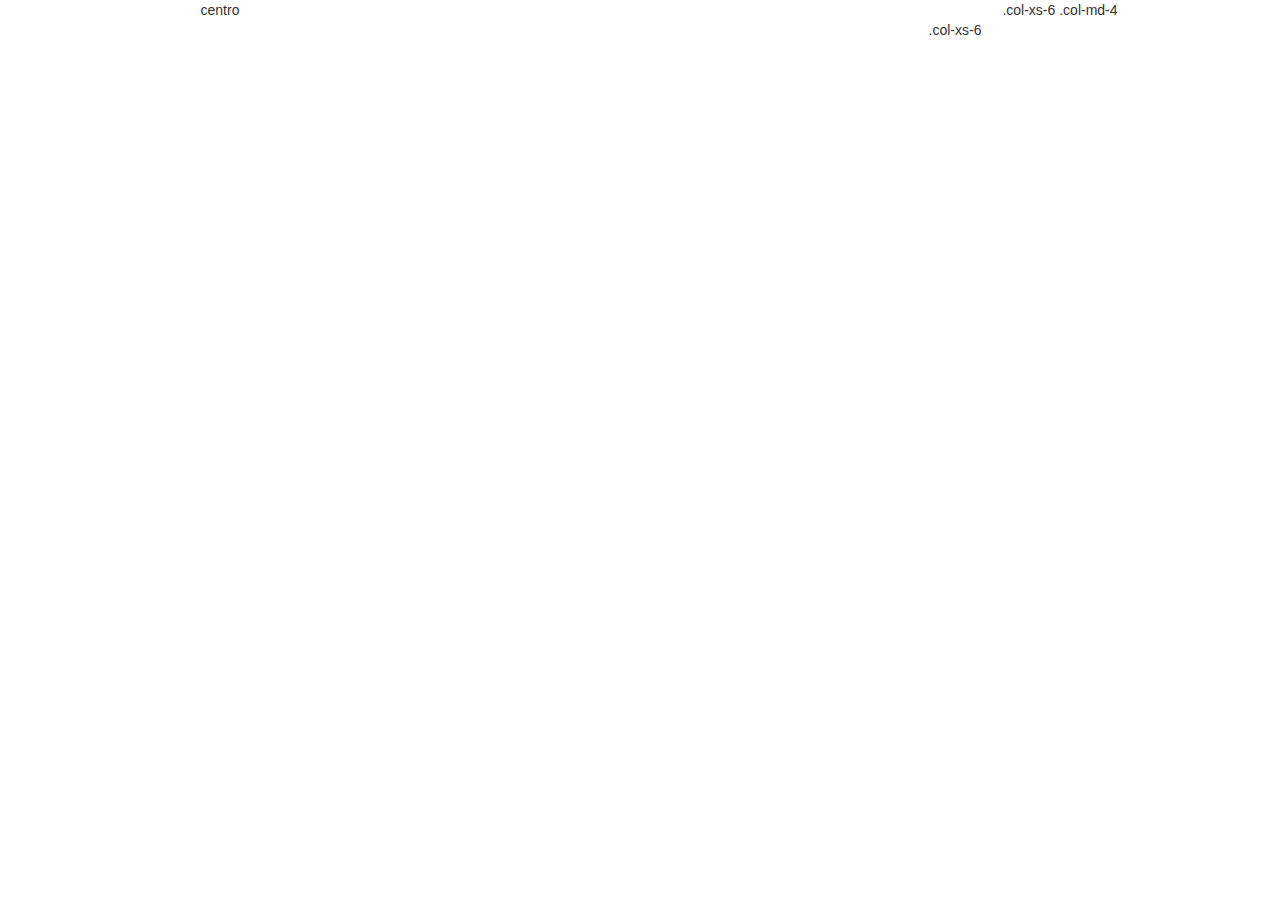
==== parse-js-blank/index.html @ 33f5af29 "moviles" ====
<!DOCTYPE html>
<head>
  <meta charset="utf-8">

  <title>Cosméticos</title>
  <meta name="description" content="Cosméticos">
  <meta name="viewport" content="width=device-width">
  
  <link rel="stylesheet" href="css/reset.css">
  <link rel="stylesheet" href="css/styles.css">
  <link rel="stylesheet" href="bootstrap/css/bootstrap.css">
  <!--<link rel="stylesheet" href="bootstrap/css/bootstrap-responsive.css">  -->
   
  <script type="text/javascript" src="http://ajax.googleapis.com/ajax/libs/jquery/1.7.2/jquery.min.js"></script>
  <script type="text/javascript" src="http://www.parsecdn.com/js/parse-1.2.19.min.js"></script>
  <script type="text/javascript" src="moviles.js"></script>
  
  
</head>

<body>

      <!--<div class="container">
        <div class="page-header">
          <h1>Cosméticos</h1>
        </div>
	    <div class="continuous">
			<!--<div class= "row">
				
				<div id="cosmetics"> </div>
			<!--</div>
		</div>
      </div>-->
	  
	  


<!-- Columns start at 50% wide on mobile and bump up to 33.3% wide on desktop -->
<div class="row">
  <div class="col-xs-6 col-md-4">centro</div>
  <div class="col-xs-6 col-md-4">
	 <div id="cosmetics"> </div>
  </div>
  <div class="col-xs-6 col-md-4">.col-xs-6 .col-md-4</div>
</div>

<!-- Columns are always 50% wide, on mobile and desktop -->
<div class="row">
 
  <div class="col-xs-6">
	<!--<div id="cosmetics"> </div>-->
  </div>
  <div class="col-xs-6">.col-xs-6</div>
</div>

</body>

</html>
---- parse-js-blank/css/styles.css ----
body {
    background: #eee;
    text-align: center;
    padding: 0 25px;
}

#main {
    width: 500px;
    margin: auto;
    text-align: left;
    background: white;
    padding: 50px 60px;
    border: solid #ddd;
    border-width: 0 1px 1px 1px;
}


#main h1 {
    margin-top: 0;
    font-size: 35px;
	color: blue;
}

#main ul {
    padding-left: 20px;
}

#main .error {
    border: 1px solid red;
    background: #FDEFF0;
    padding: 20px;
}

#main .success {
    margin-top: 25px;
}

#main .success code {
    font-size: 12px;
    color: green;
    line-height: 13px;
}
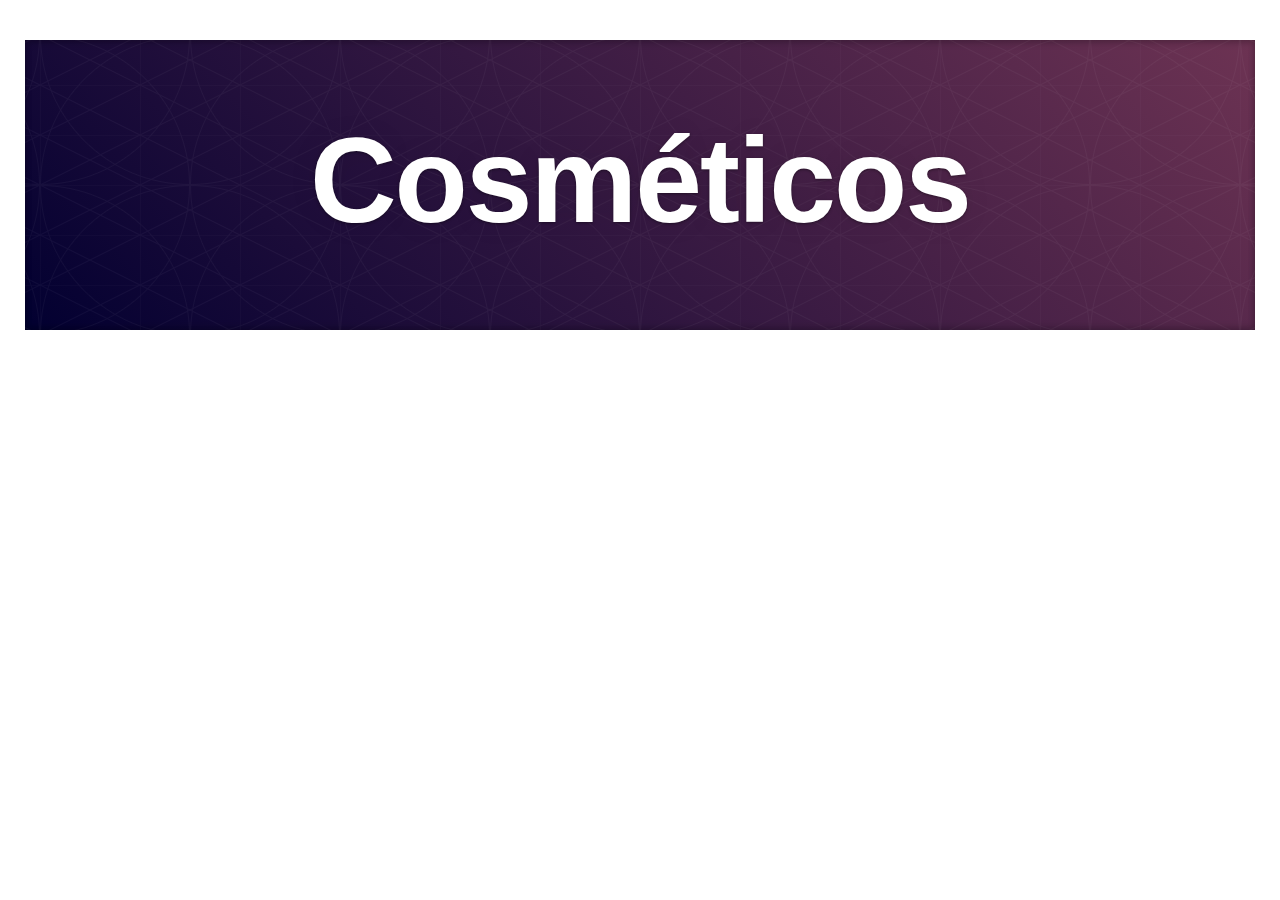
==== commit a55ffe7a: "moviles" ====
--- a/parse-js-blank/index.html
+++ b/parse-js-blank/index.html
@@ -1,4 +1,6 @@
-<!DOCTYPE html>
+<!DOCTYPE html >
+
+<html lang="en">
 <head>
   <meta charset="utf-8">
 
@@ -9,8 +11,13 @@
   <link rel="stylesheet" href="css/reset.css">
   <link rel="stylesheet" href="css/styles.css">
   <link rel="stylesheet" href="bootstrap/css/bootstrap.css">
-  <!--<link rel="stylesheet" href="bootstrap/css/bootstrap-responsive.css">  -->
-   
+  
+  <link rel="stylesheet" href="j/css/bootstrap.css">
+  <link href="j/css/docs.css" rel="stylesheet">
+  
+    
+	
+	
   <script type="text/javascript" src="http://ajax.googleapis.com/ajax/libs/jquery/1.7.2/jquery.min.js"></script>
   <script type="text/javascript" src="http://www.parsecdn.com/js/parse-1.2.19.min.js"></script>
   <script type="text/javascript" src="moviles.js"></script>
@@ -19,39 +26,24 @@
 </head>
 
 <body>
+  
+	<div class="jumbotron masthead">
+	  <div class="container">
+		<h1>Cosméticos</h1>
+		
+	 </div>
+	</div>
 
-      <!--<div class="container">
-        <div class="page-header">
-          <h1>Cosméticos</h1>
-        </div>
-	    <div class="continuous">
-			<!--<div class= "row">
-				
+	<div class="row">
+			<div class="col-xs-6 col-md-4"></div>
+			<div class="col-xs-6 col-md-4">
 				<div id="cosmetics"> </div>
-			<!--</div>
-		</div>
-      </div>-->
-	  
-	  
+			</div>
+	 
+	</div>
 
 
-<!-- Columns start at 50% wide on mobile and bump up to 33.3% wide on desktop -->
-<div class="row">
-  <div class="col-xs-6 col-md-4">centro</div>
-  <div class="col-xs-6 col-md-4">
-	 <div id="cosmetics"> </div>
-  </div>
-  <div class="col-xs-6 col-md-4">.col-xs-6 .col-md-4</div>
-</div>
 
-<!-- Columns are always 50% wide, on mobile and desktop -->
-<div class="row">
- 
-  <div class="col-xs-6">
-	<!--<div id="cosmetics"> </div>-->
-  </div>
-  <div class="col-xs-6">.col-xs-6</div>
-</div>
 
 </body>
 
--- a/parse-js-blank/j/css/docs.css
+++ b/parse-js-blank/j/css/docs.css
@@ -0,0 +1,1067 @@
+/* Add additional stylesheets below
+-------------------------------------------------- */
+/*
+  Bootstrap's documentation styles
+  Special styles for presenting Bootstrap's documentation and examples
+*/
+
+
+
+/* Body and structure
+-------------------------------------------------- */
+
+body {
+  position: relative;
+  padding-top: 40px;
+}
+
+/* Code in headings */
+h3 code {
+  font-size: 14px;
+  font-weight: normal;
+}
+
+
+
+/* Tweak navbar brand link to be super sleek
+-------------------------------------------------- */
+
+body > .navbar {
+  font-size: 13px;
+}
+
+/* Change the docs' brand */
+body > .navbar .brand {
+  padding-right: 0;
+  padding-left: 0;
+  margin-left: 20px;
+  float: right;
+  font-weight: bold;
+  color: #000;
+  text-shadow: 0 1px 0 rgba(255,255,255,.1), 0 0 30px rgba(255,255,255,.125);
+  -webkit-transition: all .2s linear;
+     -moz-transition: all .2s linear;
+          transition: all .2s linear;
+}
+body > .navbar .brand:hover {
+  text-decoration: none;
+  text-shadow: 0 1px 0 rgba(255,255,255,.1), 0 0 30px rgba(255,255,255,.4);
+}
+
+
+/* Sections
+-------------------------------------------------- */
+
+/* padding for in-page bookmarks and fixed navbar */
+section {
+  padding-top: 30px;
+}
+section > .page-header,
+section > .lead {
+  color: #5a5a5a;
+}
+section > ul li {
+  margin-bottom: 5px;
+}
+
+/* Separators (hr) */
+.bs-docs-separator {
+  margin: 40px 0 39px;
+}
+
+/* Faded out hr */
+hr.soften {
+  height: 1px;
+  margin: 70px 0;
+  background-image: -webkit-linear-gradient(left, rgba(0,0,0,0), rgba(0,0,0,.1), rgba(0,0,0,0));
+  background-image:    -moz-linear-gradient(left, rgba(0,0,0,0), rgba(0,0,0,.1), rgba(0,0,0,0));
+  background-image:     -ms-linear-gradient(left, rgba(0,0,0,0), rgba(0,0,0,.1), rgba(0,0,0,0));
+  background-image:      -o-linear-gradient(left, rgba(0,0,0,0), rgba(0,0,0,.1), rgba(0,0,0,0));
+  border: 0;
+}
+
+
+
+/* Jumbotrons
+-------------------------------------------------- */
+
+/* Base class
+------------------------- */
+.jumbotron {
+  position: relative;
+  padding: 40px 0;
+  color: #fff;
+  text-align: center;
+  text-shadow: 0 1px 3px rgba(0,0,0,.4), 0 0 30px rgba(0,0,0,.075);
+  background: #020031; /* Old browsers */
+  background: -moz-linear-gradient(45deg,  #020031 0%, #6d3353 100%); /* FF3.6+ */
+  background: -webkit-gradient(linear, left bottom, right top, color-stop(0%,#020031), color-stop(100%,#6d3353)); /* Chrome,Safari4+ */
+  background: -webkit-linear-gradient(45deg,  #020031 0%,#6d3353 100%); /* Chrome10+,Safari5.1+ */
+  background: -o-linear-gradient(45deg,  #020031 0%,#6d3353 100%); /* Opera 11.10+ */
+  background: -ms-linear-gradient(45deg,  #020031 0%,#6d3353 100%); /* IE10+ */
+  background: linear-gradient(45deg,  #020031 0%,#6d3353 100%); /* W3C */
+  filter: progid:DXImageTransform.Microsoft.gradient( startColorstr='#020031', endColorstr='#6d3353',GradientType=1 ); /* IE6-9 fallback on horizontal gradient */
+  -webkit-box-shadow: inset 0 3px 7px rgba(0,0,0,.2), inset 0 -3px 7px rgba(0,0,0,.2);
+     -moz-box-shadow: inset 0 3px 7px rgba(0,0,0,.2), inset 0 -3px 7px rgba(0,0,0,.2);
+          box-shadow: inset 0 3px 7px rgba(0,0,0,.2), inset 0 -3px 7px rgba(0,0,0,.2);
+}
+.jumbotron h1 {
+  font-size: 80px;
+  font-weight: bold;
+  letter-spacing: -1px;
+  line-height: 1;
+}
+.jumbotron p {
+  font-size: 24px;
+  font-weight: 300;
+  line-height: 1.25;
+  margin-bottom: 30px;
+}
+
+/* Link styles (used on .masthead-links as well) */
+.jumbotron a {
+  color: #fff;
+  color: rgba(255,255,255,.5);
+  -webkit-transition: all .2s ease-in-out;
+     -moz-transition: all .2s ease-in-out;
+          transition: all .2s ease-in-out;
+}
+.jumbotron a:hover {
+  color: #fff;
+  text-shadow: 0 0 10px rgba(255,255,255,.25);
+}
+
+/* Download button */
+.masthead .btn {
+  padding: 19px 24px;
+  font-size: 24px;
+  font-weight: 200;
+  color: #fff; /* redeclare to override the `.jumbotron a` */
+  border: 0;
+  -webkit-border-radius: 6px;
+     -moz-border-radius: 6px;
+          border-radius: 6px;
+  -webkit-box-shadow: inset 0 1px 0 rgba(255,255,255,.1), 0 1px 5px rgba(0,0,0,.25);
+     -moz-box-shadow: inset 0 1px 0 rgba(255,255,255,.1), 0 1px 5px rgba(0,0,0,.25);
+          box-shadow: inset 0 1px 0 rgba(255,255,255,.1), 0 1px 5px rgba(0,0,0,.25);
+  -webkit-transition: none;
+     -moz-transition: none;
+          transition: none;
+}
+.masthead .btn:hover {
+  -webkit-box-shadow: inset 0 1px 0 rgba(255,255,255,.1), 0 1px 5px rgba(0,0,0,.25);
+     -moz-box-shadow: inset 0 1px 0 rgba(255,255,255,.1), 0 1px 5px rgba(0,0,0,.25);
+          box-shadow: inset 0 1px 0 rgba(255,255,255,.1), 0 1px 5px rgba(0,0,0,.25);
+}
+.masthead .btn:active {
+  -webkit-box-shadow: inset 0 2px 4px rgba(0,0,0,.1), 0 1px 0 rgba(255,255,255,.1);
+     -moz-box-shadow: inset 0 2px 4px rgba(0,0,0,.1), 0 1px 0 rgba(255,255,255,.1);
+          box-shadow: inset 0 2px 4px rgba(0,0,0,.1), 0 1px 0 rgba(255,255,255,.1);
+}
+
+
+/* Pattern overlay
+------------------------- */
+.jumbotron .container {
+  position: relative;
+  z-index: 2;
+}
+.jumbotron:after {
+  content: '';
+  display: block;
+  position: absolute;
+  top: 0;
+  right: 0;
+  bottom: 0;
+  left: 0;
+  background: url(../img/bs-docs-masthead-pattern.png) repeat center center;
+  opacity: .4;
+}
+@media
+only screen and (-webkit-min-device-pixel-ratio: 2),
+only screen and (   min--moz-device-pixel-ratio: 2),
+only screen and (     -o-min-device-pixel-ratio: 2/1) {
+
+  .jumbotron:after {
+    background-size: 150px 150px;
+  }
+
+}
+
+/* Masthead (docs home)
+------------------------- */
+.masthead {
+  padding: 70px 0 80px;
+  margin-bottom: 0;
+  color: #fff;
+}
+.masthead h1 {
+  font-size: 120px;
+  line-height: 1;
+  letter-spacing: -2px;
+}
+.masthead p {
+  font-size: 40px;
+  font-weight: 200;
+  line-height: 1.25;
+}
+
+/* Textual links in masthead */
+.masthead-links {
+  margin: 0;
+  list-style: none;
+}
+.masthead-links li {
+  display: inline;
+  padding: 0 10px;
+  color: rgba(255,255,255,.25);
+}
+
+/* Social proof buttons from GitHub & Twitter */
+.bs-docs-social {
+  padding: 15px 0;
+  text-align: center;
+  background-color: #f5f5f5;
+  border-top: 1px solid #fff;
+  border-bottom: 1px solid #ddd;
+}
+
+/* Quick links on Home */
+.bs-docs-social-buttons {
+  margin-left: 0;
+  margin-bottom: 0;
+  padding-left: 0;
+  list-style: none;
+}
+.bs-docs-social-buttons li {
+  display: inline-block;
+  padding: 5px 8px;
+  line-height: 1;
+  *display: inline;
+  *zoom: 1;
+}
+
+/* Subhead (other pages)
+------------------------- */
+.subhead {
+  text-align: left;
+  border-bottom: 1px solid #ddd;
+}
+.subhead h1 {
+  font-size: 60px;
+}
+.subhead p {
+  margin-bottom: 20px;
+}
+.subhead .navbar {
+  display: none;
+}
+
+
+
+/* Marketing section of Overview
+-------------------------------------------------- */
+
+.marketing {
+  text-align: center;
+  color: #5a5a5a;
+}
+.marketing h1 {
+  margin: 60px 0 10px;
+  font-size: 60px;
+  font-weight: 200;
+  line-height: 1;
+  letter-spacing: -1px;
+}
+.marketing h2 {
+  font-weight: 200;
+  margin-bottom: 5px;
+}
+.marketing p {
+  font-size: 16px;
+  line-height: 1.5;
+}
+.marketing .marketing-byline {
+  margin-bottom: 40px;
+  font-size: 20px;
+  font-weight: 300;
+  line-height: 1.25;
+  color: #999;
+}
+.marketing-img {
+  display: block;
+  margin: 0 auto 30px;
+  max-height: 145px;
+}
+
+
+
+/* Footer
+-------------------------------------------------- */
+
+.footer {
+  text-align: center;
+  padding: 30px 0;
+  margin-top: 70px;
+  border-top: 1px solid #e5e5e5;
+  background-color: #f5f5f5;
+}
+.footer p {
+  margin-bottom: 0;
+  color: #777;
+}
+.footer-links {
+  margin: 10px 0;
+}
+.footer-links li {
+  display: inline;
+  padding: 0 2px;
+}
+.footer-links li:first-child {
+  padding-left: 0;
+}
+
+
+
+/* Special grid styles
+-------------------------------------------------- */
+
+.show-grid {
+  margin-top: 10px;
+  margin-bottom: 20px;
+}
+.show-grid [class*="span"] {
+  background-color: #eee;
+  text-align: center;
+  -webkit-border-radius: 3px;
+     -moz-border-radius: 3px;
+          border-radius: 3px;
+  min-height: 40px;
+  line-height: 40px;
+}
+.show-grid [class*="span"]:hover {
+  background-color: #ddd;
+}
+.show-grid .show-grid {
+  margin-top: 0;
+  margin-bottom: 0;
+}
+.show-grid .show-grid [class*="span"] {
+  margin-top: 5px;
+}
+.show-grid [class*="span"] [class*="span"] {
+  background-color: #ccc;
+}
+.show-grid [class*="span"] [class*="span"] [class*="span"] {
+  background-color: #999;
+}
+
+
+
+/* Mini layout previews
+-------------------------------------------------- */
+.mini-layout {
+  border: 1px solid #ddd;
+  -webkit-border-radius: 6px;
+     -moz-border-radius: 6px;
+          border-radius: 6px;
+  -webkit-box-shadow: 0 1px 2px rgba(0,0,0,.075);
+     -moz-box-shadow: 0 1px 2px rgba(0,0,0,.075);
+          box-shadow: 0 1px 2px rgba(0,0,0,.075);
+}
+.mini-layout,
+.mini-layout .mini-layout-body,
+.mini-layout.fluid .mini-layout-sidebar {
+  height: 300px;
+}
+.mini-layout {
+  margin-bottom: 20px;
+  padding: 9px;
+}
+.mini-layout div {
+  -webkit-border-radius: 3px;
+     -moz-border-radius: 3px;
+          border-radius: 3px;
+}
+.mini-layout .mini-layout-body {
+  background-color: #dceaf4;
+  margin: 0 auto;
+  width: 70%;
+}
+.mini-layout.fluid .mini-layout-sidebar,
+.mini-layout.fluid .mini-layout-header,
+.mini-layout.fluid .mini-layout-body {
+  float: left;
+}
+.mini-layout.fluid .mini-layout-sidebar {
+  background-color: #bbd8e9;
+  width: 20%;
+}
+.mini-layout.fluid .mini-layout-body {
+  width: 77.5%;
+  margin-left: 2.5%;
+}
+
+
+
+/* Download page
+-------------------------------------------------- */
+
+.download .page-header {
+  margin-top: 36px;
+}
+.page-header .toggle-all {
+  margin-top: 5px;
+}
+
+/* Space out h3s when following a section */
+.download h3 {
+  margin-bottom: 5px;
+}
+.download-builder input + h3,
+.download-builder .checkbox + h3 {
+  margin-top: 9px;
+}
+
+/* Fields for variables */
+.download-builder input[type=text] {
+  margin-bottom: 9px;
+  font-family: Menlo, Monaco, "Courier New", monospace;
+  font-size: 12px;
+  color: #d14;
+}
+.download-builder input[type=text]:focus {
+  background-color: #fff;
+}
+
+/* Custom, larger checkbox labels */
+.download .checkbox {
+  padding: 6px 10px 6px 25px;
+  font-size: 13px;
+  line-height: 18px;
+  color: #555;
+  background-color: #f9f9f9;
+  -webkit-border-radius: 3px;
+     -moz-border-radius: 3px;
+          border-radius: 3px;
+  cursor: pointer;
+}
+.download .checkbox:hover {
+  color: #333;
+  background-color: #f5f5f5;
+}
+.download .checkbox small {
+  font-size: 12px;
+  color: #777;
+}
+
+/* Variables section */
+#variables label {
+  margin-bottom: 0;
+}
+
+/* Giant download button */
+.download-btn {
+  margin: 36px 0 108px;
+}
+#download p,
+#download h4 {
+  max-width: 50%;
+  margin: 0 auto;
+  color: #999;
+  text-align: center;
+}
+#download h4 {
+  margin-bottom: 0;
+}
+#download p {
+  margin-bottom: 18px;
+}
+.download-btn .btn {
+  display: block;
+  width: auto;
+  padding: 19px 24px;
+  margin-bottom: 27px;
+  font-size: 30px;
+  line-height: 1;
+  text-align: center;
+  -webkit-border-radius: 6px;
+     -moz-border-radius: 6px;
+          border-radius: 6px;
+}
+
+
+
+/* Misc
+-------------------------------------------------- */
+
+/* Make tables spaced out a bit more */
+h2 + table,
+h3 + table,
+h4 + table,
+h2 + .row {
+  margin-top: 5px;
+}
+
+/* Example sites showcase */
+.example-sites {
+  xmargin-left: 20px;
+}
+.example-sites img {
+  max-width: 100%;
+  margin: 0 auto;
+}
+
+.scrollspy-example {
+  height: 200px;
+  overflow: auto;
+  position: relative;
+}
+
+
+/* Fake the :focus state to demo it */
+.focused {
+  border-color: rgba(82,168,236,.8);
+  -webkit-box-shadow: inset 0 1px 3px rgba(0,0,0,.1), 0 0 8px rgba(82,168,236,.6);
+     -moz-box-shadow: inset 0 1px 3px rgba(0,0,0,.1), 0 0 8px rgba(82,168,236,.6);
+          box-shadow: inset 0 1px 3px rgba(0,0,0,.1), 0 0 8px rgba(82,168,236,.6);
+  outline: 0;
+}
+
+/* For input sizes, make them display block */
+.docs-input-sizes select,
+.docs-input-sizes input[type=text] {
+  display: block;
+  margin-bottom: 9px;
+}
+
+/* Icons
+------------------------- */
+.the-icons {
+  margin-left: 0;
+  list-style: none;
+}
+.the-icons li {
+  float: left;
+  width: 25%;
+  line-height: 25px;
+}
+.the-icons i:hover {
+  background-color: rgba(255,0,0,.25);
+}
+
+/* Example page
+------------------------- */
+.bootstrap-examples h4 {
+  margin: 10px 0 5px;
+}
+.bootstrap-examples p {
+  font-size: 13px;
+  line-height: 18px;
+}
+.bootstrap-examples .thumbnail {
+  margin-bottom: 9px;
+  background-color: #fff;
+}
+
+
+
+/* Bootstrap code examples
+-------------------------------------------------- */
+
+/* Base class */
+.bs-docs-example {
+  position: relative;
+  margin: 15px 0;
+  padding: 39px 19px 14px;
+  *padding-top: 19px;
+  background-color: #fff;
+  border: 1px solid #ddd;
+  -webkit-border-radius: 4px;
+     -moz-border-radius: 4px;
+          border-radius: 4px;
+}
+
+/* Echo out a label for the example */
+.bs-docs-example:after {
+  content: "Example";
+  position: absolute;
+  top: -1px;
+  left: -1px;
+  padding: 3px 7px;
+  font-size: 12px;
+  font-weight: bold;
+  background-color: #f5f5f5;
+  border: 1px solid #ddd;
+  color: #9da0a4;
+  -webkit-border-radius: 4px 0 4px 0;
+     -moz-border-radius: 4px 0 4px 0;
+          border-radius: 4px 0 4px 0;
+}
+
+/* Remove spacing between an example and it's code */
+.bs-docs-example + .prettyprint {
+  margin-top: -20px;
+  padding-top: 15px;
+}
+
+/* Tweak examples
+------------------------- */
+.bs-docs-example > p:last-child {
+  margin-bottom: 0;
+}
+.bs-docs-example .table,
+.bs-docs-example .progress,
+.bs-docs-example .well,
+.bs-docs-example .alert,
+.bs-docs-example .hero-unit,
+.bs-docs-example .pagination,
+.bs-docs-example .navbar,
+.bs-docs-example > .nav,
+.bs-docs-example blockquote {
+  margin-bottom: 5px;
+}
+.bs-docs-example .pagination {
+  margin-top: 0;
+}
+.bs-navbar-top-example,
+.bs-navbar-bottom-example {
+  z-index: 1;
+  padding: 0;
+  height: 90px;
+  overflow: hidden; /* cut the drop shadows off */
+}
+.bs-navbar-top-example .navbar-fixed-top,
+.bs-navbar-bottom-example .navbar-fixed-bottom {
+  margin-left: 0;
+  margin-right: 0;
+}
+.bs-navbar-top-example {
+  -webkit-border-radius: 0 0 4px 4px;
+     -moz-border-radius: 0 0 4px 4px;
+          border-radius: 0 0 4px 4px;
+}
+.bs-navbar-top-example:after {
+  top: auto;
+  bottom: -1px;
+  -webkit-border-radius: 0 4px 0 4px;
+     -moz-border-radius: 0 4px 0 4px;
+          border-radius: 0 4px 0 4px;
+}
+.bs-navbar-bottom-example {
+  -webkit-border-radius: 4px 4px 0 0;
+     -moz-border-radius: 4px 4px 0 0;
+          border-radius: 4px 4px 0 0;
+}
+.bs-navbar-bottom-example .navbar {
+  margin-bottom: 0;
+}
+form.bs-docs-example {
+  padding-bottom: 19px;
+}
+
+/* Images */
+.bs-docs-example-images img {
+  margin: 10px;
+  display: inline-block;
+}
+
+/* Tooltips */
+.bs-docs-tooltip-examples {
+  text-align: center;
+  margin: 0 0 10px;
+  list-style: none;
+}
+.bs-docs-tooltip-examples li {
+  display: inline;
+  padding: 0 10px;
+}
+
+/* Popovers */
+.bs-docs-example-popover {
+  padding-bottom: 24px;
+  background-color: #f9f9f9;
+}
+.bs-docs-example-popover .popover {
+  position: relative;
+  display: block;
+  float: left;
+  width: 260px;
+  margin: 20px;
+}
+
+/* Dropdowns */
+.bs-docs-example-submenus {
+  min-height: 180px;
+}
+.bs-docs-example-submenus > .pull-left + .pull-left {
+  margin-left: 20px;
+}
+.bs-docs-example-submenus .dropup > .dropdown-menu,
+.bs-docs-example-submenus .dropdown > .dropdown-menu {
+  display: block;
+  position: static;
+  margin-bottom: 5px;
+  *width: 180px;
+}
+
+
+
+/* Responsive docs
+-------------------------------------------------- */
+
+/* Utility classes table
+------------------------- */
+.responsive-utilities th small {
+  display: block;
+  font-weight: normal;
+  color: #999;
+}
+.responsive-utilities tbody th {
+  font-weight: normal;
+}
+.responsive-utilities td {
+  text-align: center;
+}
+.responsive-utilities td.is-visible {
+  color: #468847;
+  background-color: #dff0d8 !important;
+}
+.responsive-utilities td.is-hidden {
+  color: #ccc;
+  background-color: #f9f9f9 !important;
+}
+
+/* Responsive tests
+------------------------- */
+.responsive-utilities-test {
+  margin-top: 5px;
+  margin-left: 0;
+  list-style: none;
+  overflow: hidden; /* clear floats */
+}
+.responsive-utilities-test li {
+  position: relative;
+  float: left;
+  width: 25%;
+  height: 43px;
+  font-size: 14px;
+  font-weight: bold;
+  line-height: 43px;
+  color: #999;
+  text-align: center;
+  border: 1px solid #ddd;
+  -webkit-border-radius: 4px;
+     -moz-border-radius: 4px;
+          border-radius: 4px;
+}
+.responsive-utilities-test li + li {
+  margin-left: 10px;
+}
+.responsive-utilities-test span {
+  position: absolute;
+  top:    -1px;
+  left:   -1px;
+  right:  -1px;
+  bottom: -1px;
+  -webkit-border-radius: 4px;
+     -moz-border-radius: 4px;
+          border-radius: 4px;
+}
+.responsive-utilities-test span {
+  color: #468847;
+  background-color: #dff0d8;
+  border: 1px solid #d6e9c6;
+}
+
+
+
+/* Sidenav for Docs
+-------------------------------------------------- */
+
+.bs-docs-sidenav {
+  width: 228px;
+  margin: 30px 0 0;
+  padding: 0;
+  background-color: #fff;
+  -webkit-border-radius: 6px;
+     -moz-border-radius: 6px;
+          border-radius: 6px;
+  -webkit-box-shadow: 0 1px 4px rgba(0,0,0,.065);
+     -moz-box-shadow: 0 1px 4px rgba(0,0,0,.065);
+          box-shadow: 0 1px 4px rgba(0,0,0,.065);
+}
+.bs-docs-sidenav > li > a {
+  display: block;
+  width: 190px \9;
+  margin: 0 0 -1px;
+  padding: 8px 14px;
+  border: 1px solid #e5e5e5;
+}
+.bs-docs-sidenav > li:first-child > a {
+  -webkit-border-radius: 6px 6px 0 0;
+     -moz-border-radius: 6px 6px 0 0;
+          border-radius: 6px 6px 0 0;
+}
+.bs-docs-sidenav > li:last-child > a {
+  -webkit-border-radius: 0 0 6px 6px;
+     -moz-border-radius: 0 0 6px 6px;
+          border-radius: 0 0 6px 6px;
+}
+.bs-docs-sidenav > .active > a {
+  position: relative;
+  z-index: 2;
+  padding: 9px 15px;
+  border: 0;
+  text-shadow: 0 1px 0 rgba(0,0,0,.15);
+  -webkit-box-shadow: inset 1px 0 0 rgba(0,0,0,.1), inset -1px 0 0 rgba(0,0,0,.1);
+     -moz-box-shadow: inset 1px 0 0 rgba(0,0,0,.1), inset -1px 0 0 rgba(0,0,0,.1);
+          box-shadow: inset 1px 0 0 rgba(0,0,0,.1), inset -1px 0 0 rgba(0,0,0,.1);
+}
+/* Chevrons */
+.bs-docs-sidenav .icon-chevron-right {
+  float: right;
+  margin-top: 2px;
+  margin-right: -6px;
+  opacity: .25;
+}
+.bs-docs-sidenav > li > a:hover {
+  background-color: #f5f5f5;
+}
+.bs-docs-sidenav a:hover .icon-chevron-right {
+  opacity: .5;
+}
+.bs-docs-sidenav .active .icon-chevron-right,
+.bs-docs-sidenav .active a:hover .icon-chevron-right {
+  background-image: url(../img/glyphicons-halflings-white.png);
+  opacity: 1;
+}
+.bs-docs-sidenav.affix {
+  top: 40px;
+}
+.bs-docs-sidenav.affix-bottom {
+  position: absolute;
+  top: auto;
+  bottom: 270px;
+}
+
+
+
+
+/* Responsive
+-------------------------------------------------- */
+
+/* Desktop large
+------------------------- */
+@media (min-width: 1200px) {
+  .bs-docs-container {
+    max-width: 970px;
+  }
+  .bs-docs-sidenav {
+    width: 258px;
+  }
+  .bs-docs-sidenav > li > a {
+    width: 230px \9; /* Override the previous IE8-9 hack */
+  }
+}
+
+/* Desktop
+------------------------- */
+@media (max-width: 980px) {
+  /* Unfloat brand */
+  body > .navbar-fixed-top .brand {
+    float: left;
+    margin-left: 0;
+    padding-left: 10px;
+    padding-right: 10px;
+  }
+
+  /* Inline-block quick links for more spacing */
+  .quick-links li {
+    display: inline-block;
+    margin: 5px;
+  }
+
+  /* When affixed, space properly */
+  .bs-docs-sidenav {
+    top: 0;
+    width: 218px;
+    margin-top: 30px;
+    margin-right: 0;
+  }
+}
+
+/* Tablet to desktop
+------------------------- */
+@media (min-width: 768px) and (max-width: 979px) {
+  /* Remove any padding from the body */
+  body {
+    padding-top: 0;
+  }
+  /* Widen masthead and social buttons to fill body padding */
+  .jumbotron {
+    margin-top: -20px; /* Offset bottom margin on .navbar */
+  }
+  /* Adjust sidenav width */
+  .bs-docs-sidenav {
+    width: 166px;
+    margin-top: 20px;
+  }
+  .bs-docs-sidenav.affix {
+    top: 0;
+  }
+}
+
+/* Tablet
+------------------------- */
+@media (max-width: 767px) {
+  /* Remove any padding from the body */
+  body {
+    padding-top: 0;
+  }
+
+  /* Widen masthead and social buttons to fill body padding */
+  .jumbotron {
+    padding: 40px 20px;
+    margin-top:   -20px; /* Offset bottom margin on .navbar */
+    margin-right: -20px;
+    margin-left:  -20px;
+  }
+  .masthead h1 {
+    font-size: 90px;
+  }
+  .masthead p,
+  .masthead .btn {
+    font-size: 24px;
+  }
+  .marketing .span4 {
+    margin-bottom: 40px;
+  }
+  .bs-docs-social {
+    margin: 0 -20px;
+  }
+
+  /* Space out the show-grid examples */
+  .show-grid [class*="span"] {
+    margin-bottom: 5px;
+  }
+
+  /* Sidenav */
+  .bs-docs-sidenav {
+    width: auto;
+    margin-bottom: 20px;
+  }
+  .bs-docs-sidenav.affix {
+    position: static;
+    width: auto;
+    top: 0;
+  }
+
+  /* Unfloat the back to top link in footer */
+  .footer {
+    margin-left: -20px;
+    margin-right: -20px;
+    padding-left: 20px;
+    padding-right: 20px;
+  }
+  .footer p {
+    margin-bottom: 9px;
+  }
+}
+
+/* Landscape phones
+------------------------- */
+@media (max-width: 480px) {
+  /* Remove padding above jumbotron */
+  body {
+    padding-top: 0;
+  }
+
+  /* Change up some type stuff */
+  h2 small {
+    display: block;
+  }
+
+  /* Downsize the jumbotrons */
+  .jumbotron h1 {
+    font-size: 45px;
+  }
+  .jumbotron p,
+  .jumbotron .btn {
+    font-size: 18px;
+  }
+  .jumbotron .btn {
+    display: block;
+    margin: 0 auto;
+  }
+
+  /* center align subhead text like the masthead */
+  .subhead h1,
+  .subhead p {
+    text-align: center;
+  }
+
+  /* Marketing on home */
+  .marketing h1 {
+    font-size: 30px;
+  }
+  .marketing-byline {
+    font-size: 18px;
+  }
+
+  /* center example sites */
+  .example-sites {
+    margin-left: 0;
+  }
+  .example-sites > li {
+    float: none;
+    display: block;
+    max-width: 280px;
+    margin: 0 auto 18px;
+    text-align: center;
+  }
+  .example-sites .thumbnail > img {
+    max-width: 270px;
+  }
+
+  /* Do our best to make tables work in narrow viewports */
+  table code {
+    white-space: normal;
+    word-wrap: break-word;
+    word-break: break-all;
+  }
+
+  /* Examples: dropdowns */
+  .bs-docs-example-submenus > .pull-left {
+    float: none;
+    clear: both;
+  }
+  .bs-docs-example-submenus > .pull-left,
+  .bs-docs-example-submenus > .pull-left + .pull-left {
+    margin-left: 0;
+  }
+  .bs-docs-example-submenus p {
+    margin-bottom: 0;
+  }
+  .bs-docs-example-submenus .dropup > .dropdown-menu,
+  .bs-docs-example-submenus .dropdown > .dropdown-menu {
+    margin-bottom: 10px;
+    float: none;
+    max-width: 180px;
+  }
+
+  /* Examples: modal */
+  .modal-example .modal {
+    position: relative;
+    top: auto;
+    right: auto;
+    bottom: auto;
+    left: auto;
+  }
+
+  /* Tighten up footer */
+  .footer {
+    padding-top: 20px;
+    padding-bottom: 20px;
+  }
+}
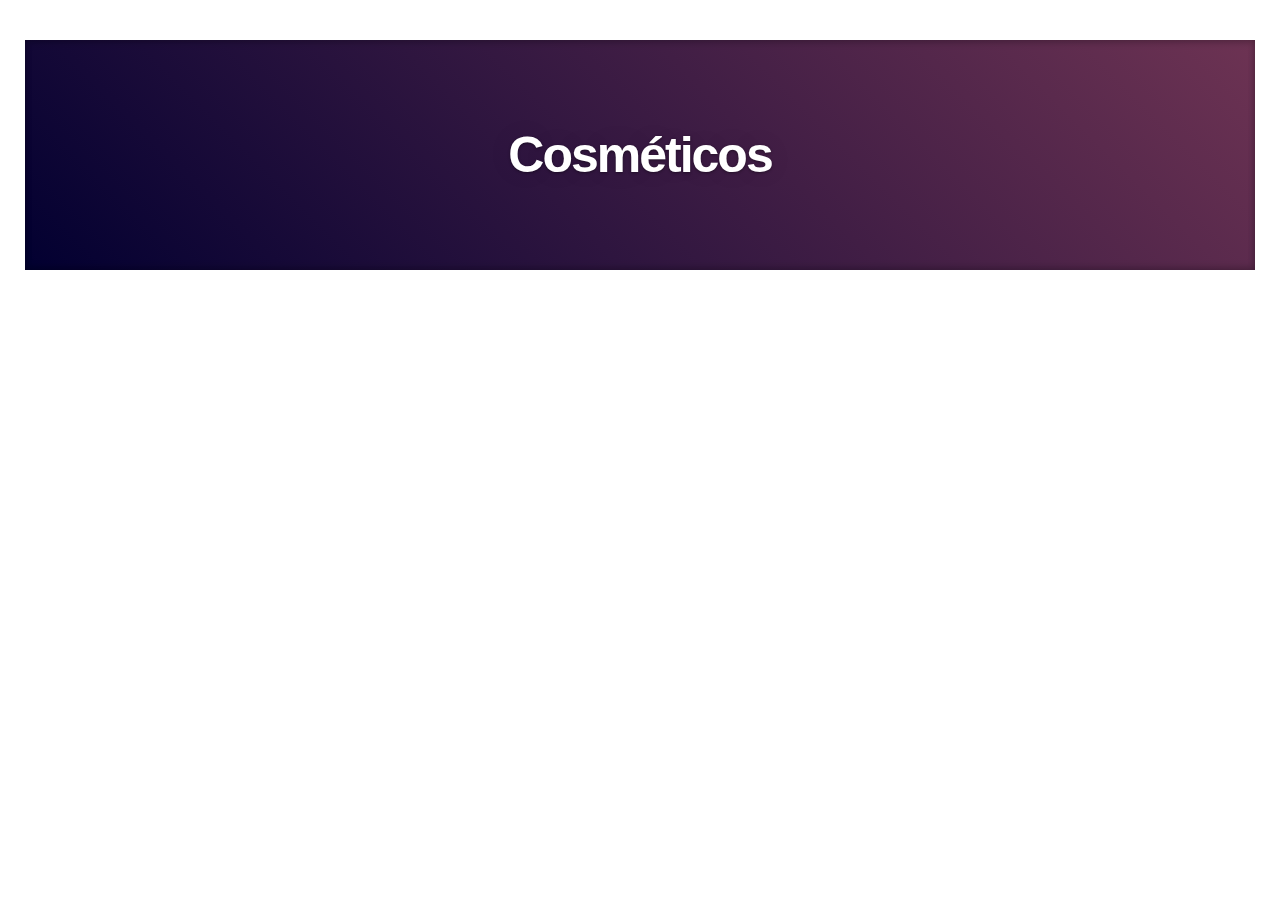
==== commit 5619d505: "moviles" ====
--- a/parse-js-blank/index.html
+++ b/parse-js-blank/index.html
@@ -12,8 +12,8 @@
   <link rel="stylesheet" href="css/styles.css">
   <link rel="stylesheet" href="bootstrap/css/bootstrap.css">
   
-  <link rel="stylesheet" href="j/css/bootstrap.css">
-  <link href="j/css/docs.css" rel="stylesheet">
+  <!--<link rel="stylesheet" href="j/css/bootstrap.css">-->
+  <link href="bootstrap/css/docs.css" rel="stylesheet">
   
     
 	
--- a/parse-js-blank/bootstrap/css/docs.css
+++ b/parse-js-blank/bootstrap/css/docs.css
@@ -0,0 +1,1067 @@
+/* Add additional stylesheets below
+-------------------------------------------------- */
+/*
+  Bootstrap's documentation styles
+  Special styles for presenting Bootstrap's documentation and examples
+*/
+
+
+
+/* Body and structure
+-------------------------------------------------- */
+
+body {
+  position: relative;
+  padding-top: 40px;
+}
+
+/* Code in headings */
+h3 code {
+  font-size: 14px;
+  font-weight: normal;
+}
+
+
+
+/* Tweak navbar brand link to be super sleek
+-------------------------------------------------- */
+
+body > .navbar {
+  font-size: 13px;
+}
+
+/* Change the docs' brand */
+body > .navbar .brand {
+  padding-right: 0;
+  padding-left: 0;
+  margin-left: 20px;
+  float: right;
+  font-weight: bold;
+  color: #000;
+  text-shadow: 0 1px 0 rgba(255,255,255,.1), 0 0 30px rgba(255,255,255,.125);
+  -webkit-transition: all .2s linear;
+     -moz-transition: all .2s linear;
+          transition: all .2s linear;
+}
+body > .navbar .brand:hover {
+  text-decoration: none;
+  text-shadow: 0 1px 0 rgba(255,255,255,.1), 0 0 30px rgba(255,255,255,.4);
+}
+
+
+/* Sections
+-------------------------------------------------- */
+
+/* padding for in-page bookmarks and fixed navbar */
+section {
+  padding-top: 30px;
+}
+section > .page-header,
+section > .lead {
+  color: #5a5a5a;
+}
+section > ul li {
+  margin-bottom: 5px;
+}
+
+/* Separators (hr) */
+.bs-docs-separator {
+  margin: 40px 0 39px;
+}
+
+/* Faded out hr */
+hr.soften {
+  height: 1px;
+  margin: 70px 0;
+  background-image: -webkit-linear-gradient(left, rgba(0,0,0,0), rgba(0,0,0,.1), rgba(0,0,0,0));
+  background-image:    -moz-linear-gradient(left, rgba(0,0,0,0), rgba(0,0,0,.1), rgba(0,0,0,0));
+  background-image:     -ms-linear-gradient(left, rgba(0,0,0,0), rgba(0,0,0,.1), rgba(0,0,0,0));
+  background-image:      -o-linear-gradient(left, rgba(0,0,0,0), rgba(0,0,0,.1), rgba(0,0,0,0));
+  border: 0;
+}
+
+
+
+/* Jumbotrons
+-------------------------------------------------- */
+
+/* Base class
+------------------------- */
+.jumbotron {
+  position: relative;
+  padding: 40px;
+  color: #fff;
+  text-align: center;
+  text-shadow: 0 1px 3px rgba(0,0,0,.4), 0 0 30px rgba(0,0,0,.075);
+  background: #020031; /* Old browsers */
+  background: -moz-linear-gradient(45deg,  #020031 0%, #6d3353 100%); /* FF3.6+ */
+  background: -webkit-gradient(linear, left bottom, right top, color-stop(0%,#020031), color-stop(100%,#6d3353)); /* Chrome,Safari4+ */
+  background: -webkit-linear-gradient(45deg,  #020031 0%,#6d3353 100%); /* Chrome10+,Safari5.1+ */
+  background: -o-linear-gradient(45deg,  #020031 0%,#6d3353 100%); /* Opera 11.10+ */
+  background: -ms-linear-gradient(45deg,  #020031 0%,#6d3353 100%); /* IE10+ */
+  background: linear-gradient(45deg,  #020031 0%,#6d3353 100%); /* W3C */
+  filter: progid:DXImageTransform.Microsoft.gradient( startColorstr='#020031', endColorstr='#6d3353',GradientType=1 ); /* IE6-9 fallback on horizontal gradient */
+  -webkit-box-shadow: inset 0 3px 7px rgba(0,0,0,.2), inset 0 -3px 7px rgba(0,0,0,.2);
+     -moz-box-shadow: inset 0 3px 7px rgba(0,0,0,.2), inset 0 -3px 7px rgba(0,0,0,.2);
+          box-shadow: inset 0 3px 7px rgba(0,0,0,.2), inset 0 -3px 7px rgba(0,0,0,.2);
+}
+.jumbotron h1 {
+  font-size: 30px;
+  font-weight: bold;
+  letter-spacing: -1px;
+  line-height: 1;
+}
+.jumbotron p {
+  font-size: 24px;
+  font-weight: 300;
+  line-height: 1.25;
+  margin-bottom: 30px;
+}
+
+/* Link styles (used on .masthead-links as well) */
+.jumbotron a {
+  color: #fff;
+  color: rgba(255,255,255,.5);
+  -webkit-transition: all .2s ease-in-out;
+     -moz-transition: all .2s ease-in-out;
+          transition: all .2s ease-in-out;
+}
+.jumbotron a:hover {
+  color: #fff;
+  text-shadow: 0 0 10px rgba(255,255,255,.25);
+}
+
+/* Download button */
+.masthead .btn {
+  padding: 19px 24px;
+  font-size: 24px;
+  font-weight: 200;
+  color: #fff; /* redeclare to override the `.jumbotron a` */
+  border: 0;
+  -webkit-border-radius: 6px;
+     -moz-border-radius: 6px;
+          border-radius: 6px;
+  -webkit-box-shadow: inset 0 1px 0 rgba(255,255,255,.1), 0 1px 5px rgba(0,0,0,.25);
+     -moz-box-shadow: inset 0 1px 0 rgba(255,255,255,.1), 0 1px 5px rgba(0,0,0,.25);
+          box-shadow: inset 0 1px 0 rgba(255,255,255,.1), 0 1px 5px rgba(0,0,0,.25);
+  -webkit-transition: none;
+     -moz-transition: none;
+          transition: none;
+}
+.masthead .btn:hover {
+  -webkit-box-shadow: inset 0 1px 0 rgba(255,255,255,.1), 0 1px 5px rgba(0,0,0,.25);
+     -moz-box-shadow: inset 0 1px 0 rgba(255,255,255,.1), 0 1px 5px rgba(0,0,0,.25);
+          box-shadow: inset 0 1px 0 rgba(255,255,255,.1), 0 1px 5px rgba(0,0,0,.25);
+}
+.masthead .btn:active {
+  -webkit-box-shadow: inset 0 2px 4px rgba(0,0,0,.1), 0 1px 0 rgba(255,255,255,.1);
+     -moz-box-shadow: inset 0 2px 4px rgba(0,0,0,.1), 0 1px 0 rgba(255,255,255,.1);
+          box-shadow: inset 0 2px 4px rgba(0,0,0,.1), 0 1px 0 rgba(255,255,255,.1);
+}
+
+
+/* Pattern overlay
+------------------------- */
+.jumbotron .container {
+  position: relative;
+  z-index: 2;
+}
+.jumbotron:after {
+  content: '';
+  display: block;
+  position: absolute;
+  top: 0;
+  right: 0;
+  bottom: 0;
+  left: 0;
+  background: url(../img/bs-docs-masthead-pattern.png) repeat center center;
+  opacity: .4;
+}
+@media
+only screen and (-webkit-min-device-pixel-ratio: 2),
+only screen and (   min--moz-device-pixel-ratio: 2),
+only screen and (     -o-min-device-pixel-ratio: 2/1) {
+
+  .jumbotron:after {
+    background-size: 150px 150px;
+  }
+
+}
+
+/* Masthead (docs home)
+------------------------- */
+.masthead {
+  padding: 70px 0 80px;
+  margin-bottom: 0;
+  color: #fff;
+}
+.masthead h1 {
+  font-size: 50px;
+  line-height: 1;
+  letter-spacing: -2px;
+}
+.masthead p {
+  font-size: 40px;
+  font-weight: 200;
+  line-height: 1.25;
+}
+
+/* Textual links in masthead */
+.masthead-links {
+  margin: 0;
+  list-style: none;
+}
+.masthead-links li {
+  display: inline;
+  padding: 0 10px;
+  color: rgba(255,255,255,.25);
+}
+
+/* Social proof buttons from GitHub & Twitter */
+.bs-docs-social {
+  padding: 15px 0;
+  text-align: center;
+  background-color: #f5f5f5;
+  border-top: 1px solid #fff;
+  border-bottom: 1px solid #ddd;
+}
+
+/* Quick links on Home */
+.bs-docs-social-buttons {
+  margin-left: 0;
+  margin-bottom: 0;
+  padding-left: 0;
+  list-style: none;
+}
+.bs-docs-social-buttons li {
+  display: inline-block;
+  padding: 5px 8px;
+  line-height: 1;
+  *display: inline;
+  *zoom: 1;
+}
+
+/* Subhead (other pages)
+------------------------- */
+.subhead {
+  text-align: left;
+  border-bottom: 1px solid #ddd;
+}
+.subhead h1 {
+  font-size: 60px;
+}
+.subhead p {
+  margin-bottom: 20px;
+}
+.subhead .navbar {
+  display: none;
+}
+
+
+
+/* Marketing section of Overview
+-------------------------------------------------- */
+
+.marketing {
+  text-align: center;
+  color: #5a5a5a;
+}
+.marketing h1 {
+  margin: 60px 0 10px;
+  font-size: 60px;
+  font-weight: 200;
+  line-height: 1;
+  letter-spacing: -1px;
+}
+.marketing h2 {
+  font-weight: 200;
+  margin-bottom: 5px;
+}
+.marketing p {
+  font-size: 16px;
+  line-height: 1.5;
+}
+.marketing .marketing-byline {
+  margin-bottom: 40px;
+  font-size: 20px;
+  font-weight: 300;
+  line-height: 1.25;
+  color: #999;
+}
+.marketing-img {
+  display: block;
+  margin: 0 auto 30px;
+  max-height: 145px;
+}
+
+
+
+/* Footer
+-------------------------------------------------- */
+
+.footer {
+  text-align: center;
+  padding: 30px 0;
+  margin-top: 70px;
+  border-top: 1px solid #e5e5e5;
+  background-color: #f5f5f5;
+}
+.footer p {
+  margin-bottom: 0;
+  color: #777;
+}
+.footer-links {
+  margin: 10px 0;
+}
+.footer-links li {
+  display: inline;
+  padding: 0 2px;
+}
+.footer-links li:first-child {
+  padding-left: 0;
+}
+
+
+
+/* Special grid styles
+-------------------------------------------------- */
+
+.show-grid {
+  margin-top: 10px;
+  margin-bottom: 20px;
+}
+.show-grid [class*="span"] {
+  background-color: #eee;
+  text-align: center;
+  -webkit-border-radius: 3px;
+     -moz-border-radius: 3px;
+          border-radius: 3px;
+  min-height: 40px;
+  line-height: 40px;
+}
+.show-grid [class*="span"]:hover {
+  background-color: #ddd;
+}
+.show-grid .show-grid {
+  margin-top: 0;
+  margin-bottom: 0;
+}
+.show-grid .show-grid [class*="span"] {
+  margin-top: 5px;
+}
+.show-grid [class*="span"] [class*="span"] {
+  background-color: #ccc;
+}
+.show-grid [class*="span"] [class*="span"] [class*="span"] {
+  background-color: #999;
+}
+
+
+
+/* Mini layout previews
+-------------------------------------------------- */
+.mini-layout {
+  border: 1px solid #ddd;
+  -webkit-border-radius: 6px;
+     -moz-border-radius: 6px;
+          border-radius: 6px;
+  -webkit-box-shadow: 0 1px 2px rgba(0,0,0,.075);
+     -moz-box-shadow: 0 1px 2px rgba(0,0,0,.075);
+          box-shadow: 0 1px 2px rgba(0,0,0,.075);
+}
+.mini-layout,
+.mini-layout .mini-layout-body,
+.mini-layout.fluid .mini-layout-sidebar {
+  height: 300px;
+}
+.mini-layout {
+  margin-bottom: 20px;
+  padding: 9px;
+}
+.mini-layout div {
+  -webkit-border-radius: 3px;
+     -moz-border-radius: 3px;
+          border-radius: 3px;
+}
+.mini-layout .mini-layout-body {
+  background-color: #dceaf4;
+  margin: 0 auto;
+  width: 70%;
+}
+.mini-layout.fluid .mini-layout-sidebar,
+.mini-layout.fluid .mini-layout-header,
+.mini-layout.fluid .mini-layout-body {
+  float: left;
+}
+.mini-layout.fluid .mini-layout-sidebar {
+  background-color: #bbd8e9;
+  width: 20%;
+}
+.mini-layout.fluid .mini-layout-body {
+  width: 77.5%;
+  margin-left: 2.5%;
+}
+
+
+
+/* Download page
+-------------------------------------------------- */
+
+.download .page-header {
+  margin-top: 36px;
+}
+.page-header .toggle-all {
+  margin-top: 5px;
+}
+
+/* Space out h3s when following a section */
+.download h3 {
+  margin-bottom: 5px;
+}
+.download-builder input + h3,
+.download-builder .checkbox + h3 {
+  margin-top: 9px;
+}
+
+/* Fields for variables */
+.download-builder input[type=text] {
+  margin-bottom: 9px;
+  font-family: Menlo, Monaco, "Courier New", monospace;
+  font-size: 12px;
+  color: #d14;
+}
+.download-builder input[type=text]:focus {
+  background-color: #fff;
+}
+
+/* Custom, larger checkbox labels */
+.download .checkbox {
+  padding: 6px 10px 6px 25px;
+  font-size: 13px;
+  line-height: 18px;
+  color: #555;
+  background-color: #f9f9f9;
+  -webkit-border-radius: 3px;
+     -moz-border-radius: 3px;
+          border-radius: 3px;
+  cursor: pointer;
+}
+.download .checkbox:hover {
+  color: #333;
+  background-color: #f5f5f5;
+}
+.download .checkbox small {
+  font-size: 12px;
+  color: #777;
+}
+
+/* Variables section */
+#variables label {
+  margin-bottom: 0;
+}
+
+/* Giant download button */
+.download-btn {
+  margin: 36px 0 108px;
+}
+#download p,
+#download h4 {
+  max-width: 50%;
+  margin: 0 auto;
+  color: #999;
+  text-align: center;
+}
+#download h4 {
+  margin-bottom: 0;
+}
+#download p {
+  margin-bottom: 18px;
+}
+.download-btn .btn {
+  display: block;
+  width: auto;
+  padding: 19px 24px;
+  margin-bottom: 27px;
+  font-size: 30px;
+  line-height: 1;
+  text-align: center;
+  -webkit-border-radius: 6px;
+     -moz-border-radius: 6px;
+          border-radius: 6px;
+}
+
+
+
+/* Misc
+-------------------------------------------------- */
+
+/* Make tables spaced out a bit more */
+h2 + table,
+h3 + table,
+h4 + table,
+h2 + .row {
+  margin-top: 5px;
+}
+
+/* Example sites showcase */
+.example-sites {
+  xmargin-left: 20px;
+}
+.example-sites img {
+  max-width: 100%;
+  margin: 0 auto;
+}
+
+.scrollspy-example {
+  height: 200px;
+  overflow: auto;
+  position: relative;
+}
+
+
+/* Fake the :focus state to demo it */
+.focused {
+  border-color: rgba(82,168,236,.8);
+  -webkit-box-shadow: inset 0 1px 3px rgba(0,0,0,.1), 0 0 8px rgba(82,168,236,.6);
+     -moz-box-shadow: inset 0 1px 3px rgba(0,0,0,.1), 0 0 8px rgba(82,168,236,.6);
+          box-shadow: inset 0 1px 3px rgba(0,0,0,.1), 0 0 8px rgba(82,168,236,.6);
+  outline: 0;
+}
+
+/* For input sizes, make them display block */
+.docs-input-sizes select,
+.docs-input-sizes input[type=text] {
+  display: block;
+  margin-bottom: 9px;
+}
+
+/* Icons
+------------------------- */
+.the-icons {
+  margin-left: 0;
+  list-style: none;
+}
+.the-icons li {
+  float: left;
+  width: 25%;
+  line-height: 25px;
+}
+.the-icons i:hover {
+  background-color: rgba(255,0,0,.25);
+}
+
+/* Example page
+------------------------- */
+.bootstrap-examples h4 {
+  margin: 10px 0 5px;
+}
+.bootstrap-examples p {
+  font-size: 13px;
+  line-height: 18px;
+}
+.bootstrap-examples .thumbnail {
+  margin-bottom: 9px;
+  background-color: #fff;
+}
+
+
+
+/* Bootstrap code examples
+-------------------------------------------------- */
+
+/* Base class */
+.bs-docs-example {
+  position: relative;
+  margin: 15px 0;
+  padding: 39px 19px 14px;
+  *padding-top: 19px;
+  background-color: #fff;
+  border: 1px solid #ddd;
+  -webkit-border-radius: 4px;
+     -moz-border-radius: 4px;
+          border-radius: 4px;
+}
+
+/* Echo out a label for the example */
+.bs-docs-example:after {
+  content: "Example";
+  position: absolute;
+  top: -1px;
+  left: -1px;
+  padding: 3px 7px;
+  font-size: 12px;
+  font-weight: bold;
+  background-color: #f5f5f5;
+  border: 1px solid #ddd;
+  color: #9da0a4;
+  -webkit-border-radius: 4px 0 4px 0;
+     -moz-border-radius: 4px 0 4px 0;
+          border-radius: 4px 0 4px 0;
+}
+
+/* Remove spacing between an example and it's code */
+.bs-docs-example + .prettyprint {
+  margin-top: -20px;
+  padding-top: 15px;
+}
+
+/* Tweak examples
+------------------------- */
+.bs-docs-example > p:last-child {
+  margin-bottom: 0;
+}
+.bs-docs-example .table,
+.bs-docs-example .progress,
+.bs-docs-example .well,
+.bs-docs-example .alert,
+.bs-docs-example .hero-unit,
+.bs-docs-example .pagination,
+.bs-docs-example .navbar,
+.bs-docs-example > .nav,
+.bs-docs-example blockquote {
+  margin-bottom: 5px;
+}
+.bs-docs-example .pagination {
+  margin-top: 0;
+}
+.bs-navbar-top-example,
+.bs-navbar-bottom-example {
+  z-index: 1;
+  padding: 0;
+  height: 90px;
+  overflow: hidden; /* cut the drop shadows off */
+}
+.bs-navbar-top-example .navbar-fixed-top,
+.bs-navbar-bottom-example .navbar-fixed-bottom {
+  margin-left: 0;
+  margin-right: 0;
+}
+.bs-navbar-top-example {
+  -webkit-border-radius: 0 0 4px 4px;
+     -moz-border-radius: 0 0 4px 4px;
+          border-radius: 0 0 4px 4px;
+}
+.bs-navbar-top-example:after {
+  top: auto;
+  bottom: -1px;
+  -webkit-border-radius: 0 4px 0 4px;
+     -moz-border-radius: 0 4px 0 4px;
+          border-radius: 0 4px 0 4px;
+}
+.bs-navbar-bottom-example {
+  -webkit-border-radius: 4px 4px 0 0;
+     -moz-border-radius: 4px 4px 0 0;
+          border-radius: 4px 4px 0 0;
+}
+.bs-navbar-bottom-example .navbar {
+  margin-bottom: 0;
+}
+form.bs-docs-example {
+  padding-bottom: 19px;
+}
+
+/* Images */
+.bs-docs-example-images img {
+  margin: 10px;
+  display: inline-block;
+}
+
+/* Tooltips */
+.bs-docs-tooltip-examples {
+  text-align: center;
+  margin: 0 0 10px;
+  list-style: none;
+}
+.bs-docs-tooltip-examples li {
+  display: inline;
+  padding: 0 10px;
+}
+
+/* Popovers */
+.bs-docs-example-popover {
+  padding-bottom: 24px;
+  background-color: #f9f9f9;
+}
+.bs-docs-example-popover .popover {
+  position: relative;
+  display: block;
+  float: left;
+  width: 260px;
+  margin: 20px;
+}
+
+/* Dropdowns */
+.bs-docs-example-submenus {
+  min-height: 180px;
+}
+.bs-docs-example-submenus > .pull-left + .pull-left {
+  margin-left: 20px;
+}
+.bs-docs-example-submenus .dropup > .dropdown-menu,
+.bs-docs-example-submenus .dropdown > .dropdown-menu {
+  display: block;
+  position: static;
+  margin-bottom: 5px;
+  *width: 180px;
+}
+
+
+
+/* Responsive docs
+-------------------------------------------------- */
+
+/* Utility classes table
+------------------------- */
+.responsive-utilities th small {
+  display: block;
+  font-weight: normal;
+  color: #999;
+}
+.responsive-utilities tbody th {
+  font-weight: normal;
+}
+.responsive-utilities td {
+  text-align: center;
+}
+.responsive-utilities td.is-visible {
+  color: #468847;
+  background-color: #dff0d8 !important;
+}
+.responsive-utilities td.is-hidden {
+  color: #ccc;
+  background-color: #f9f9f9 !important;
+}
+
+/* Responsive tests
+------------------------- */
+.responsive-utilities-test {
+  margin-top: 5px;
+  margin-left: 0;
+  list-style: none;
+  overflow: hidden; /* clear floats */
+}
+.responsive-utilities-test li {
+  position: relative;
+  float: left;
+  width: 25%;
+  height: 43px;
+  font-size: 14px;
+  font-weight: bold;
+  line-height: 43px;
+  color: #999;
+  text-align: center;
+  border: 1px solid #ddd;
+  -webkit-border-radius: 4px;
+     -moz-border-radius: 4px;
+          border-radius: 4px;
+}
+.responsive-utilities-test li + li {
+  margin-left: 10px;
+}
+.responsive-utilities-test span {
+  position: absolute;
+  top:    -1px;
+  left:   -1px;
+  right:  -1px;
+  bottom: -1px;
+  -webkit-border-radius: 4px;
+     -moz-border-radius: 4px;
+          border-radius: 4px;
+}
+.responsive-utilities-test span {
+  color: #468847;
+  background-color: #dff0d8;
+  border: 1px solid #d6e9c6;
+}
+
+
+
+/* Sidenav for Docs
+-------------------------------------------------- */
+
+.bs-docs-sidenav {
+  width: 228px;
+  margin: 30px 0 0;
+  padding: 0;
+  background-color: #fff;
+  -webkit-border-radius: 6px;
+     -moz-border-radius: 6px;
+          border-radius: 6px;
+  -webkit-box-shadow: 0 1px 4px rgba(0,0,0,.065);
+     -moz-box-shadow: 0 1px 4px rgba(0,0,0,.065);
+          box-shadow: 0 1px 4px rgba(0,0,0,.065);
+}
+.bs-docs-sidenav > li > a {
+  display: block;
+  width: 190px \9;
+  margin: 0 0 -1px;
+  padding: 8px 14px;
+  border: 1px solid #e5e5e5;
+}
+.bs-docs-sidenav > li:first-child > a {
+  -webkit-border-radius: 6px 6px 0 0;
+     -moz-border-radius: 6px 6px 0 0;
+          border-radius: 6px 6px 0 0;
+}
+.bs-docs-sidenav > li:last-child > a {
+  -webkit-border-radius: 0 0 6px 6px;
+     -moz-border-radius: 0 0 6px 6px;
+          border-radius: 0 0 6px 6px;
+}
+.bs-docs-sidenav > .active > a {
+  position: relative;
+  z-index: 2;
+  padding: 9px 15px;
+  border: 0;
+  text-shadow: 0 1px 0 rgba(0,0,0,.15);
+  -webkit-box-shadow: inset 1px 0 0 rgba(0,0,0,.1), inset -1px 0 0 rgba(0,0,0,.1);
+     -moz-box-shadow: inset 1px 0 0 rgba(0,0,0,.1), inset -1px 0 0 rgba(0,0,0,.1);
+          box-shadow: inset 1px 0 0 rgba(0,0,0,.1), inset -1px 0 0 rgba(0,0,0,.1);
+}
+/* Chevrons */
+.bs-docs-sidenav .icon-chevron-right {
+  float: right;
+  margin-top: 2px;
+  margin-right: -6px;
+  opacity: .25;
+}
+.bs-docs-sidenav > li > a:hover {
+  background-color: #f5f5f5;
+}
+.bs-docs-sidenav a:hover .icon-chevron-right {
+  opacity: .5;
+}
+.bs-docs-sidenav .active .icon-chevron-right,
+.bs-docs-sidenav .active a:hover .icon-chevron-right {
+  background-image: url(../img/glyphicons-halflings-white.png);
+  opacity: 1;
+}
+.bs-docs-sidenav.affix {
+  top: 40px;
+}
+.bs-docs-sidenav.affix-bottom {
+  position: absolute;
+  top: auto;
+  bottom: 270px;
+}
+
+
+
+
+/* Responsive
+-------------------------------------------------- */
+
+/* Desktop large
+------------------------- */
+@media (min-width: 1200px) {
+  .bs-docs-container {
+    max-width: 970px;
+  }
+  .bs-docs-sidenav {
+    width: 258px;
+  }
+  .bs-docs-sidenav > li > a {
+    width: 230px \9; /* Override the previous IE8-9 hack */
+  }
+}
+
+/* Desktop
+------------------------- */
+@media (max-width: 980px) {
+  /* Unfloat brand */
+  body > .navbar-fixed-top .brand {
+    float: left;
+    margin-left: 0;
+    padding-left: 10px;
+    padding-right: 10px;
+  }
+
+  /* Inline-block quick links for more spacing */
+  .quick-links li {
+    display: inline-block;
+    margin: 5px;
+  }
+
+  /* When affixed, space properly */
+  .bs-docs-sidenav {
+    top: 0;
+    width: 218px;
+    margin-top: 30px;
+    margin-right: 0;
+  }
+}
+
+/* Tablet to desktop
+------------------------- */
+@media (min-width: 768px) and (max-width: 979px) {
+  /* Remove any padding from the body */
+  body {
+    padding-top: 0;
+  }
+  /* Widen masthead and social buttons to fill body padding */
+  .jumbotron {
+    margin-top: -20px; /* Offset bottom margin on .navbar */
+  }
+  /* Adjust sidenav width */
+  .bs-docs-sidenav {
+    width: 166px;
+    margin-top: 20px;
+  }
+  .bs-docs-sidenav.affix {
+    top: 0;
+  }
+}
+
+/* Tablet
+------------------------- */
+@media (max-width: 767px) {
+  /* Remove any padding from the body */
+  body {
+    padding-top: 0;
+  }
+
+  /* Widen masthead and social buttons to fill body padding */
+  .jumbotron {
+    padding: 40px 20px;
+    margin-top:   -20px; /* Offset bottom margin on .navbar */
+    margin-right: -20px;
+    margin-left:  -20px;
+  }
+  .masthead h1 {
+    font-size: 90px;
+  }
+  .masthead p,
+  .masthead .btn {
+    font-size: 24px;
+  }
+  .marketing .span4 {
+    margin-bottom: 40px;
+  }
+  .bs-docs-social {
+    margin: 0 -20px;
+  }
+
+  /* Space out the show-grid examples */
+  .show-grid [class*="span"] {
+    margin-bottom: 5px;
+  }
+
+  /* Sidenav */
+  .bs-docs-sidenav {
+    width: auto;
+    margin-bottom: 20px;
+  }
+  .bs-docs-sidenav.affix {
+    position: static;
+    width: auto;
+    top: 0;
+  }
+
+  /* Unfloat the back to top link in footer */
+  .footer {
+    margin-left: -20px;
+    margin-right: -20px;
+    padding-left: 20px;
+    padding-right: 20px;
+  }
+  .footer p {
+    margin-bottom: 9px;
+  }
+}
+
+/* Landscape phones
+------------------------- */
+@media (max-width: 480px) {
+  /* Remove padding above jumbotron */
+  body {
+    padding-top: 0;
+  }
+
+  /* Change up some type stuff */
+  h2 small {
+    display: block;
+  }
+
+  /* Downsize the jumbotrons */
+  .jumbotron h1 {
+    font-size: 45px;
+  }
+  .jumbotron p,
+  .jumbotron .btn {
+    font-size: 18px;
+  }
+  .jumbotron .btn {
+    display: block;
+    margin: 0 auto;
+  }
+
+  /* center align subhead text like the masthead */
+  .subhead h1,
+  .subhead p {
+    text-align: center;
+  }
+
+  /* Marketing on home */
+  .marketing h1 {
+    font-size: 30px;
+  }
+  .marketing-byline {
+    font-size: 18px;
+  }
+
+  /* center example sites */
+  .example-sites {
+    margin-left: 0;
+  }
+  .example-sites > li {
+    float: none;
+    display: block;
+    max-width: 280px;
+    margin: 0 auto 18px;
+    text-align: center;
+  }
+  .example-sites .thumbnail > img {
+    max-width: 270px;
+  }
+
+  /* Do our best to make tables work in narrow viewports */
+  table code {
+    white-space: normal;
+    word-wrap: break-word;
+    word-break: break-all;
+  }
+
+  /* Examples: dropdowns */
+  .bs-docs-example-submenus > .pull-left {
+    float: none;
+    clear: both;
+  }
+  .bs-docs-example-submenus > .pull-left,
+  .bs-docs-example-submenus > .pull-left + .pull-left {
+    margin-left: 0;
+  }
+  .bs-docs-example-submenus p {
+    margin-bottom: 0;
+  }
+  .bs-docs-example-submenus .dropup > .dropdown-menu,
+  .bs-docs-example-submenus .dropdown > .dropdown-menu {
+    margin-bottom: 10px;
+    float: none;
+    max-width: 180px;
+  }
+
+  /* Examples: modal */
+  .modal-example .modal {
+    position: relative;
+    top: auto;
+    right: auto;
+    bottom: auto;
+    left: auto;
+  }
+
+  /* Tighten up footer */
+  .footer {
+    padding-top: 20px;
+    padding-bottom: 20px;
+  }
+}
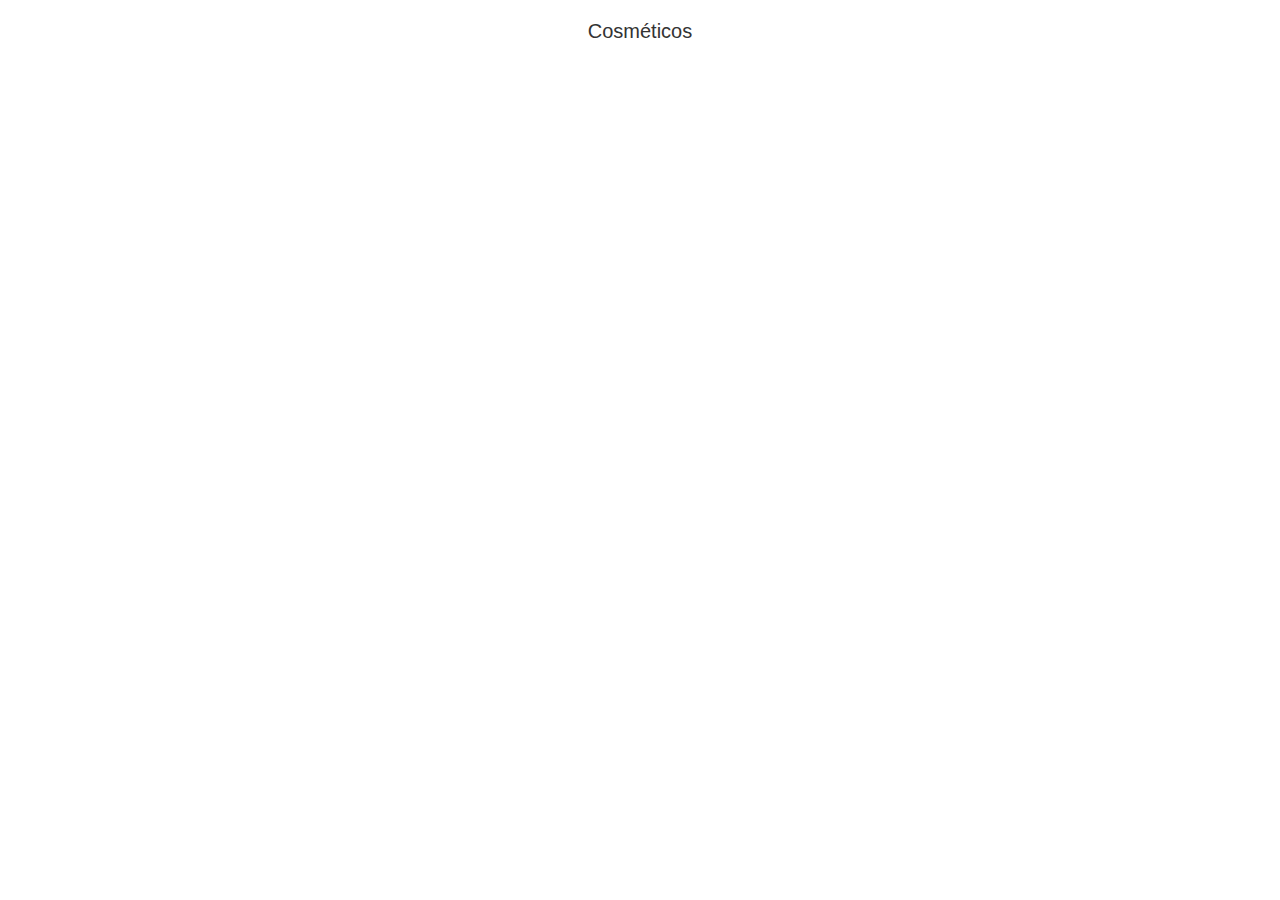
==== commit 2ec46bb3: "moviles" ====
--- a/parse-js-blank/index.html
+++ b/parse-js-blank/index.html
@@ -13,7 +13,7 @@
   <link rel="stylesheet" href="bootstrap/css/bootstrap.css">
   
   <!--<link rel="stylesheet" href="j/css/bootstrap.css">-->
-  <link href="bootstrap/css/docs.css" rel="stylesheet">
+ <!-- <link href="bootstrap/css/docs.css" rel="stylesheet">-->
   
     
 	
@@ -27,12 +27,12 @@
 
 <body>
   
-	<div class="jumbotron masthead">
-	  <div class="container">
+	<!--<div class="jumbotron masthead">
+	  <div class="container">-->
 		<h1>Cosméticos</h1>
 		
-	 </div>
-	</div>
+	<!-- </div>
+	</div>-->
 
 	<div class="row">
 			<div class="col-xs-6 col-md-4"></div>
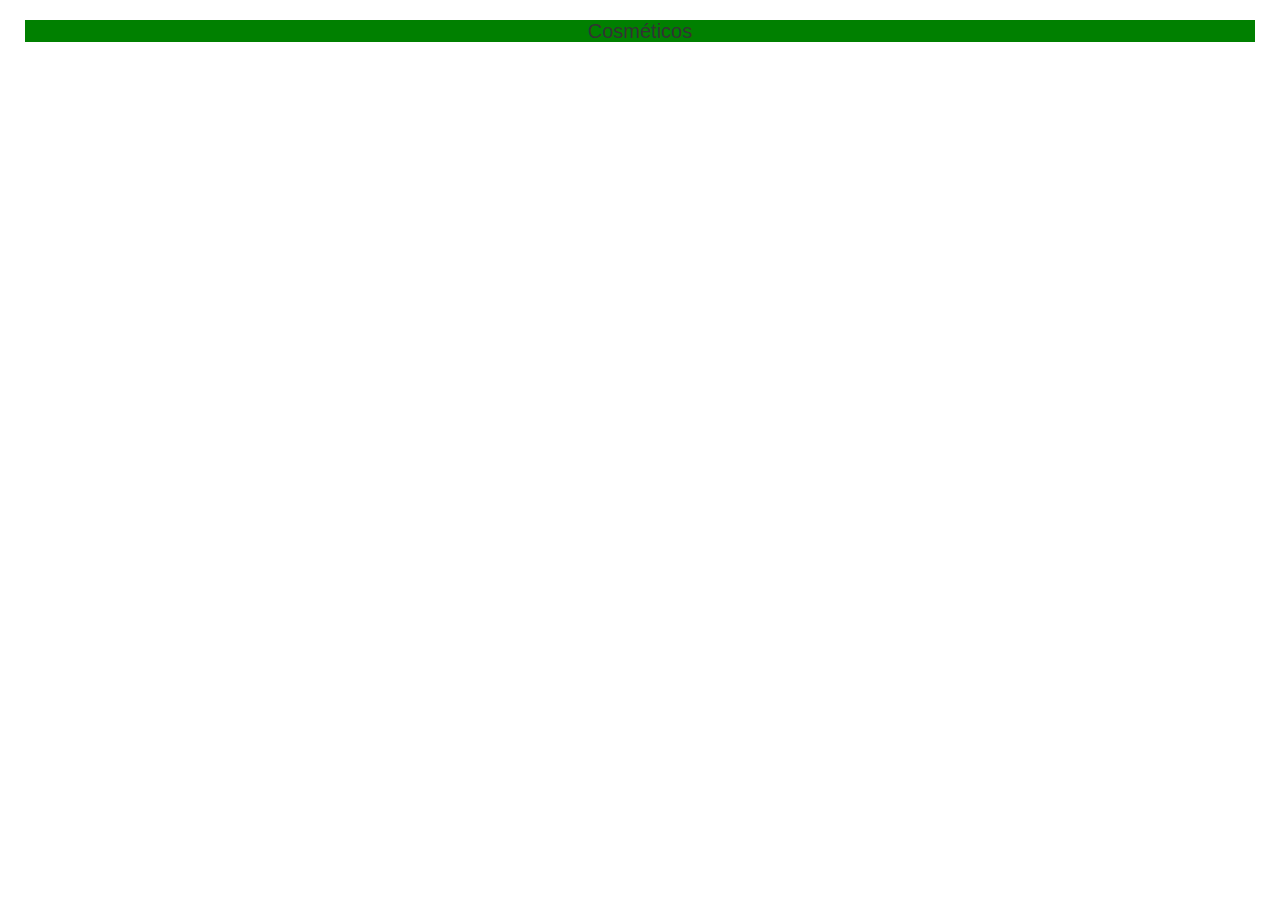
==== commit 97f07622: "moviles" ====
--- a/parse-js-blank/index.html
+++ b/parse-js-blank/index.html
@@ -39,6 +39,7 @@
 			<div class="col-xs-6 col-md-4">
 				<div id="cosmetics"> </div>
 			</div>
+			<div class="col-xs-6 col-md-4"></div>
 	 
 	</div>
 
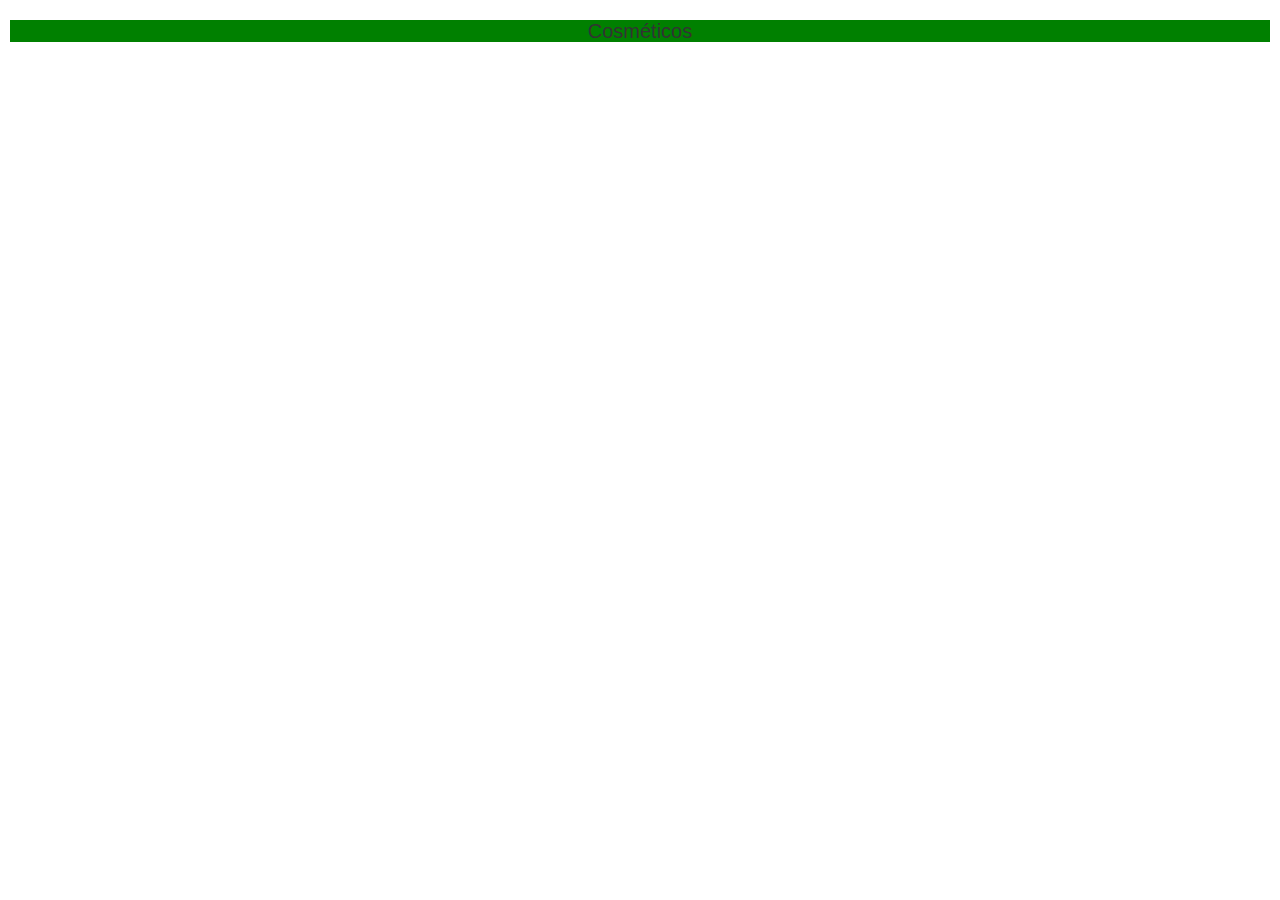
==== commit 699545c9: "moviles" ====
--- a/parse-js-blank/index.html
+++ b/parse-js-blank/index.html
@@ -29,7 +29,12 @@
   
 	<!--<div class="jumbotron masthead">
 	  <div class="container">-->
-		<h1>Cosméticos</h1>
+	  
+	 <div class="row">
+		
+			<h1>Cosméticos</h1>
+		
+	 </div>
 		
 	<!-- </div>
 	</div>-->
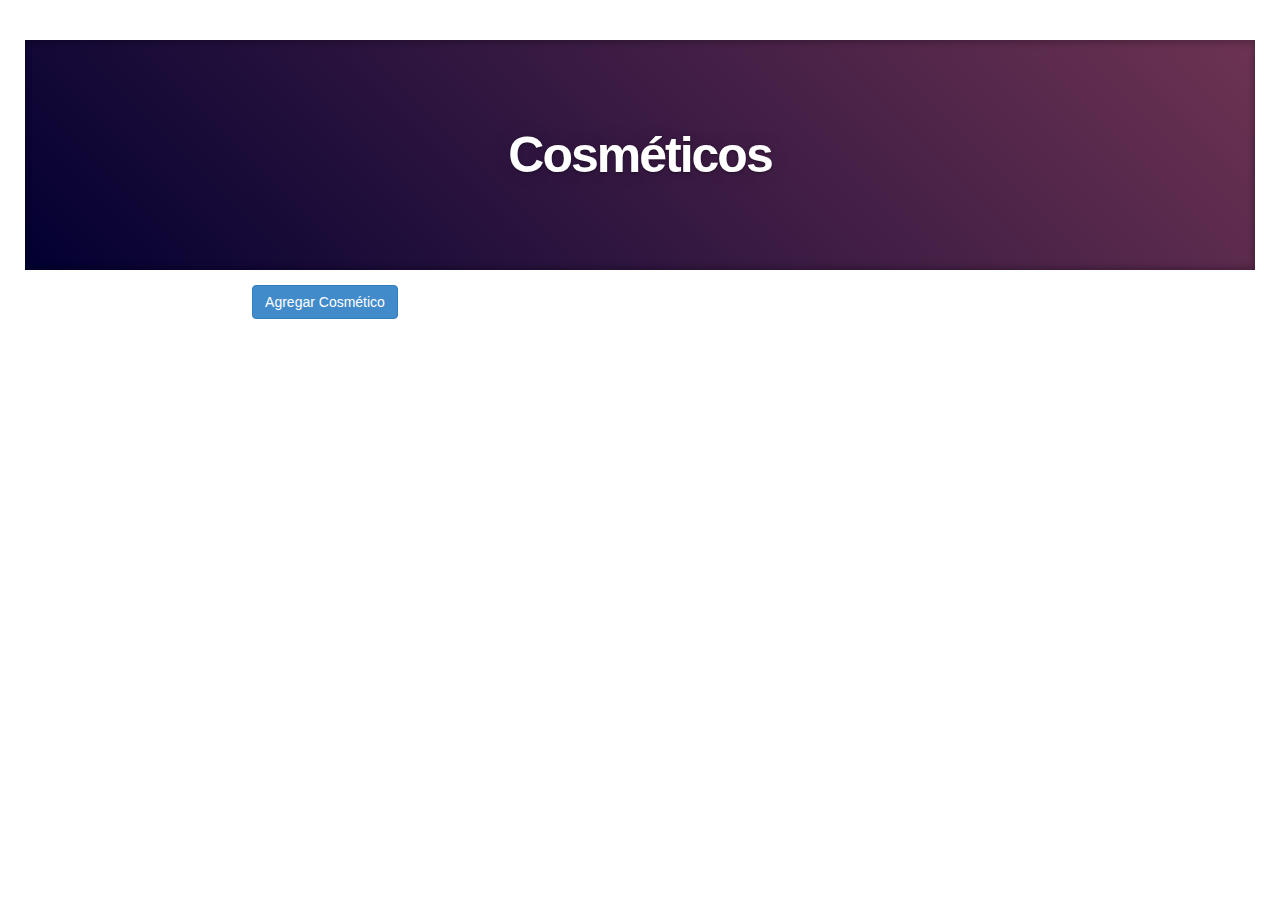
==== commit ff005b5b: "moviles" ====
--- a/parse-js-blank/index.html
+++ b/parse-js-blank/index.html
@@ -13,7 +13,7 @@
   <link rel="stylesheet" href="bootstrap/css/bootstrap.css">
   
   <!--<link rel="stylesheet" href="j/css/bootstrap.css">-->
- <!-- <link href="bootstrap/css/docs.css" rel="stylesheet">-->
+  <link href="bootstrap/css/docs.css" rel="stylesheet">
   
     
 	
@@ -27,17 +27,15 @@
 
 <body>
   
-	<!--<div class="jumbotron masthead">
-	  <div class="container">-->
-	  
-	 <div class="row">
-		
+	<div class="jumbotron masthead">
+	  <div class="container">
+	  		
 			<h1>Cosméticos</h1>
 		
-	 </div>
+	
 		
-	<!-- </div>
-	</div>-->
+	</div>
+	</div>
 
 	<div class="row">
 			<div class="col-xs-6 col-md-4"></div>
@@ -47,8 +45,19 @@
 			<div class="col-xs-6 col-md-4"></div>
 	 
 	</div>
+	
+	<div class="row"> 
+		<div class="col-xs-6">
+	       <a href="index2.html">
+			<button type="button" class="btn btn-primary">Agregar Cosmético</button>
+		   </a>
+			
+			
 
-
+			<!--<button type="button" class="btn btn-info">Agregar Cosmético</button>-->
+			
+		</div>
+    </div>
 
 
 </body>
